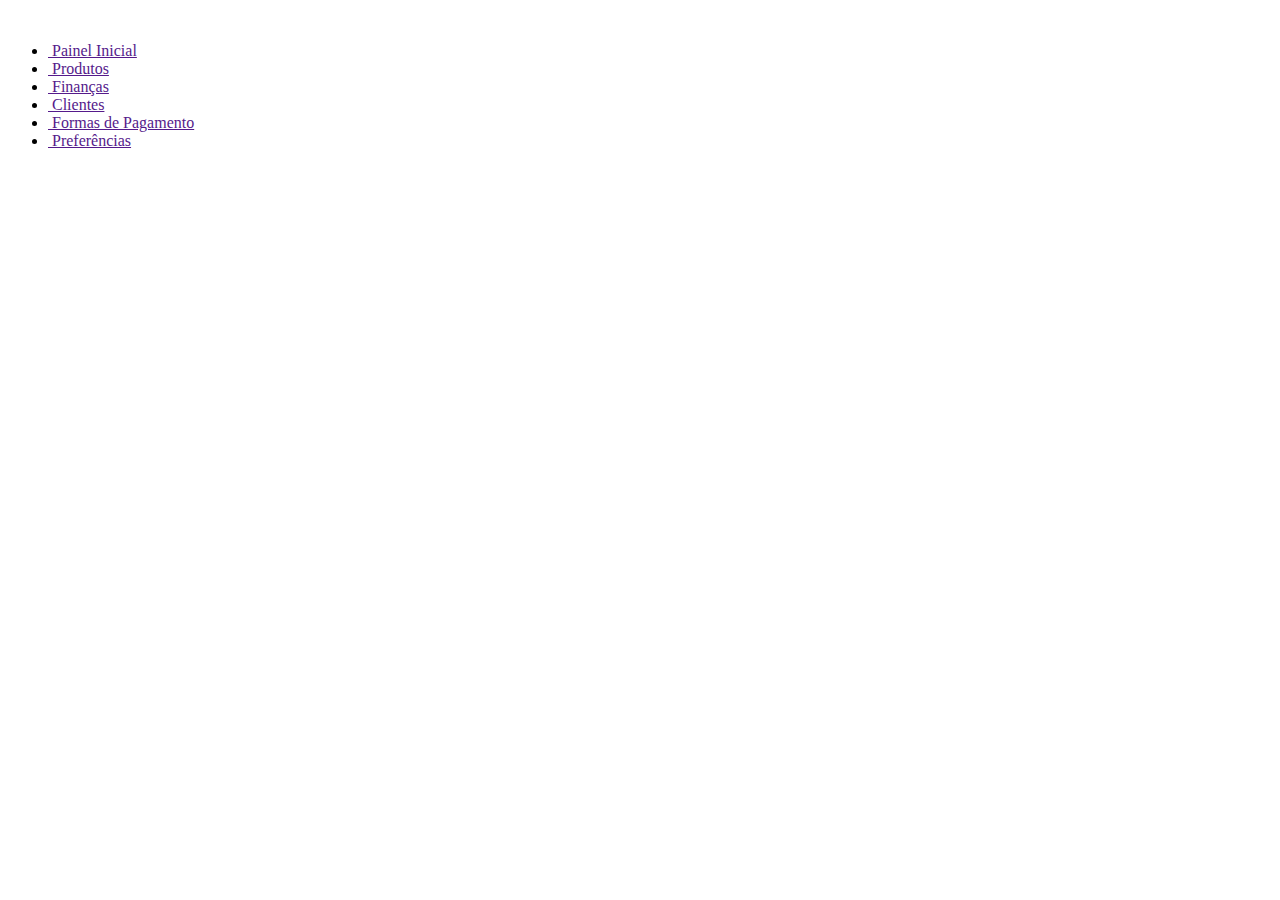
==== index.html @ 7f31ac44 "Add files via upload" ====
<!DOCTYPE html>
<html lang="en">
<head>
  <meta charset="UTF-8">
  <meta http-equiv="X-UA-Compatible" content="IE=edge">
  <meta name="viewport" content="width=device-width, initial-scale=1.0">
  <title>Início</title>
</head>
<body>
  <header>
    <nav>
      <a><img src="" alt=""></a>
      <a><img src="" alt=""></a>
    </nav>
  </header>
  <aside>
    <ul>
      <li>
        <a href="">
          <img src="" alt="">
          Painel Inicial
        </a>
      </li>
      <li>
        <a href="">
          <img src="" alt="">
          Produtos
        </a>
      </li>
      <li>
        <a href="">
          <img src="" alt="">
          Finanças
        </a>
      </li>
      <li>
        <a href="">
          <img src="" alt="">
          Clientes
        </a>
      </li>
      <li>
        <a href="">
          <img src="" alt="">
          Formas de Pagamento
        </a>
      </li>
      <li>
        <a href="">
          <img src="" alt="">
          Preferências
        </a>
      </li>
    </ul>
  </aside>
</body>
</html>
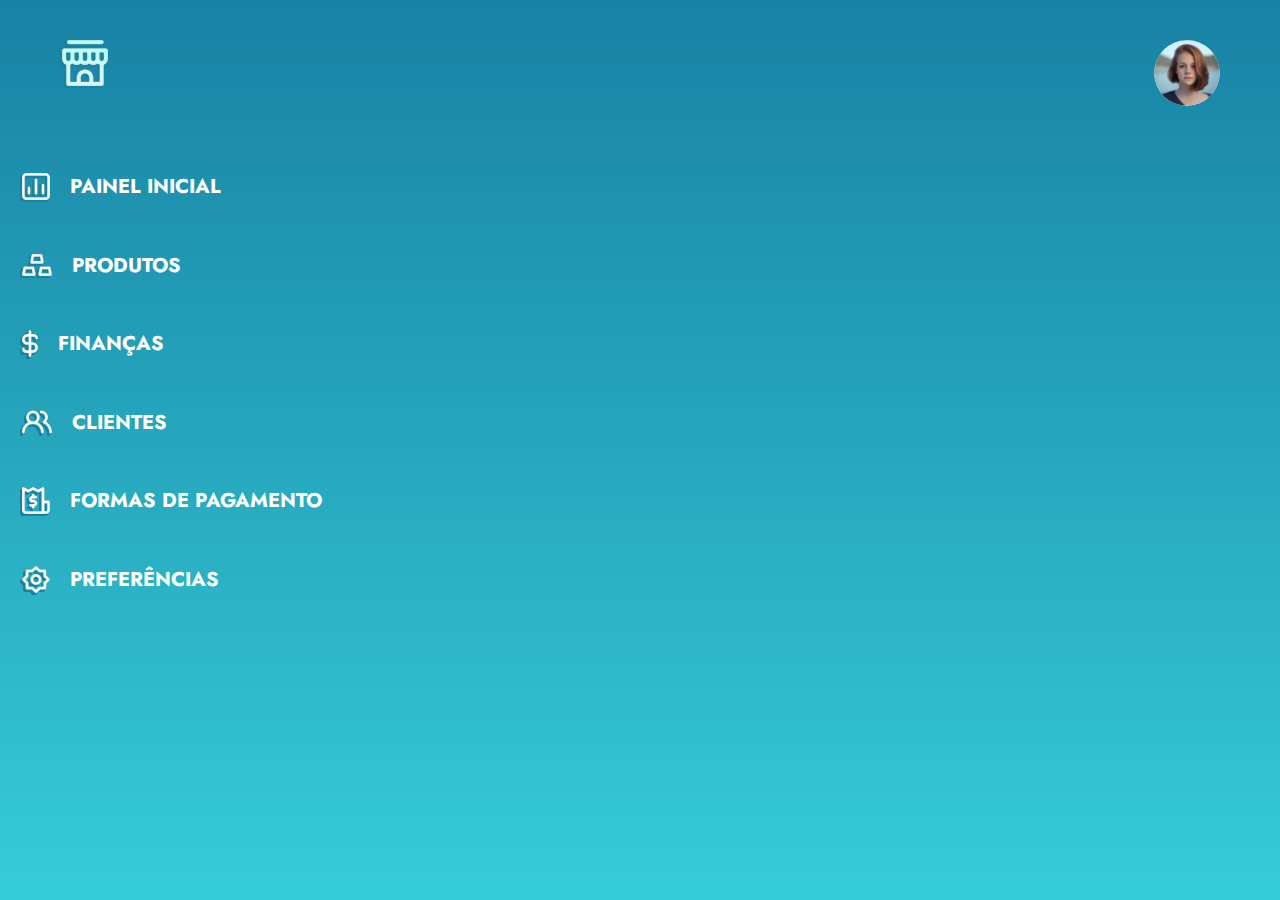
==== commit 4c26a1dc: "Add Nav" ====
--- a/index.html
+++ b/index.html
@@ -4,54 +4,58 @@
   <meta charset="UTF-8">
   <meta http-equiv="X-UA-Compatible" content="IE=edge">
   <meta name="viewport" content="width=device-width, initial-scale=1.0">
+  <link rel="stylesheet" href="style.css">
   <title>Início</title>
 </head>
 <body>
   <header>
-    <nav>
-      <a><img src="" alt=""></a>
-      <a><img src="" alt=""></a>
+    <nav class="">
+      <a href=""><img src="img/home.svg" alt="Avatar"></a>
+      <a href=""><img src="img/avatar.svg" alt="Icone home"></a>
     </nav>
   </header>
-  <aside>
+  <aside class="">
     <ul>
       <li>
         <a href="">
-          <img src="" alt="">
+          <img src="img/logo-painel.svg" alt="Painel Inicial">
           Painel Inicial
         </a>
       </li>
       <li>
         <a href="">
-          <img src="" alt="">
+          <img src="img/logo-produtos.svg" alt="Produtos">
           Produtos
         </a>
       </li>
       <li>
         <a href="">
-          <img src="" alt="">
+          <img src="img/logo-financas.svg" alt="Finanças">
           Finanças
         </a>
       </li>
       <li>
         <a href="">
-          <img src="" alt="">
+          <img src="img/logo-clientes.svg" alt="Clientes">
           Clientes
         </a>
       </li>
       <li>
         <a href="">
-          <img src="" alt="">
+          <img src="img/logo-formas-de-pg.svg" alt="Formas de Pagamento">
           Formas de Pagamento
         </a>
       </li>
       <li>
         <a href="">
-          <img src="" alt="">
+          <img src="img/logo-preferencias.svg" alt="Preferências">
           Preferências
         </a>
       </li>
     </ul>
   </aside>
+  <main>
+    
+  </main>
 </body>
 </html>--- a/style.css
+++ b/style.css
@@ -0,0 +1,64 @@
+@import url('https://fonts.googleapis.com/css2?family=Jost:ital,wght@0,100;0,200;0,300;0,400;0,500;0,600;0,700;0,800;0,900;1,100;1,200;1,300;1,400;1,500;1,600;1,700;1,800;1,900&display=swap');
+@import url('https://fonts.googleapis.com/css2?family=Jost:ital,wght@0,100;0,200;0,300;0,400;0,500;0,600;0,700;0,800;0,900;1,100;1,200;1,300;1,400;1,500;1,600;1,700;1,800;1,900&family=Montserrat+Alternates:ital,wght@0,100;0,200;0,300;0,400;0,500;0,600;0,700;0,800;0,900;1,100;1,200;1,300;1,400;1,500;1,600;1,700;1,800;1,900&display=swap');
+
+
+*{
+  margin: 0;
+  padding: 0;
+  font-size: 10px;
+  list-style: none;
+  text-decoration: none;
+}
+
+body{
+  width: 100%;
+  height: 100vh;
+  background: linear-gradient(180deg, rgba(24,130,164,1) 0%, rgba(53,204,215,1) 100%) no-repeat center;
+}
+
+
+header{
+  padding: 4rem 0;
+}
+
+header nav{
+  display: flex;
+  flex-wrap: wrap;
+  justify-content: space-between;
+  align-content: center;
+}
+
+header nav:first-child{
+  padding-left: 6rem;
+}
+
+header nav:last-child{
+  padding-right: 6rem;
+}
+
+aside ul{
+  display: flex;
+  justify-content: flex-start;
+  flex-direction: column;
+}
+
+aside li{
+  padding: 2.5rem 0;
+}
+
+aside img{
+  padding: 0 2rem;
+}
+
+aside a{
+  display: flex;
+  align-content: center;
+  font-size: 2rem;
+  font-family: 'Jost';
+  font-weight: 700;
+  text-transform: uppercase;
+  line-height: 2.8rem;
+  color: #fff;
+}
+
+
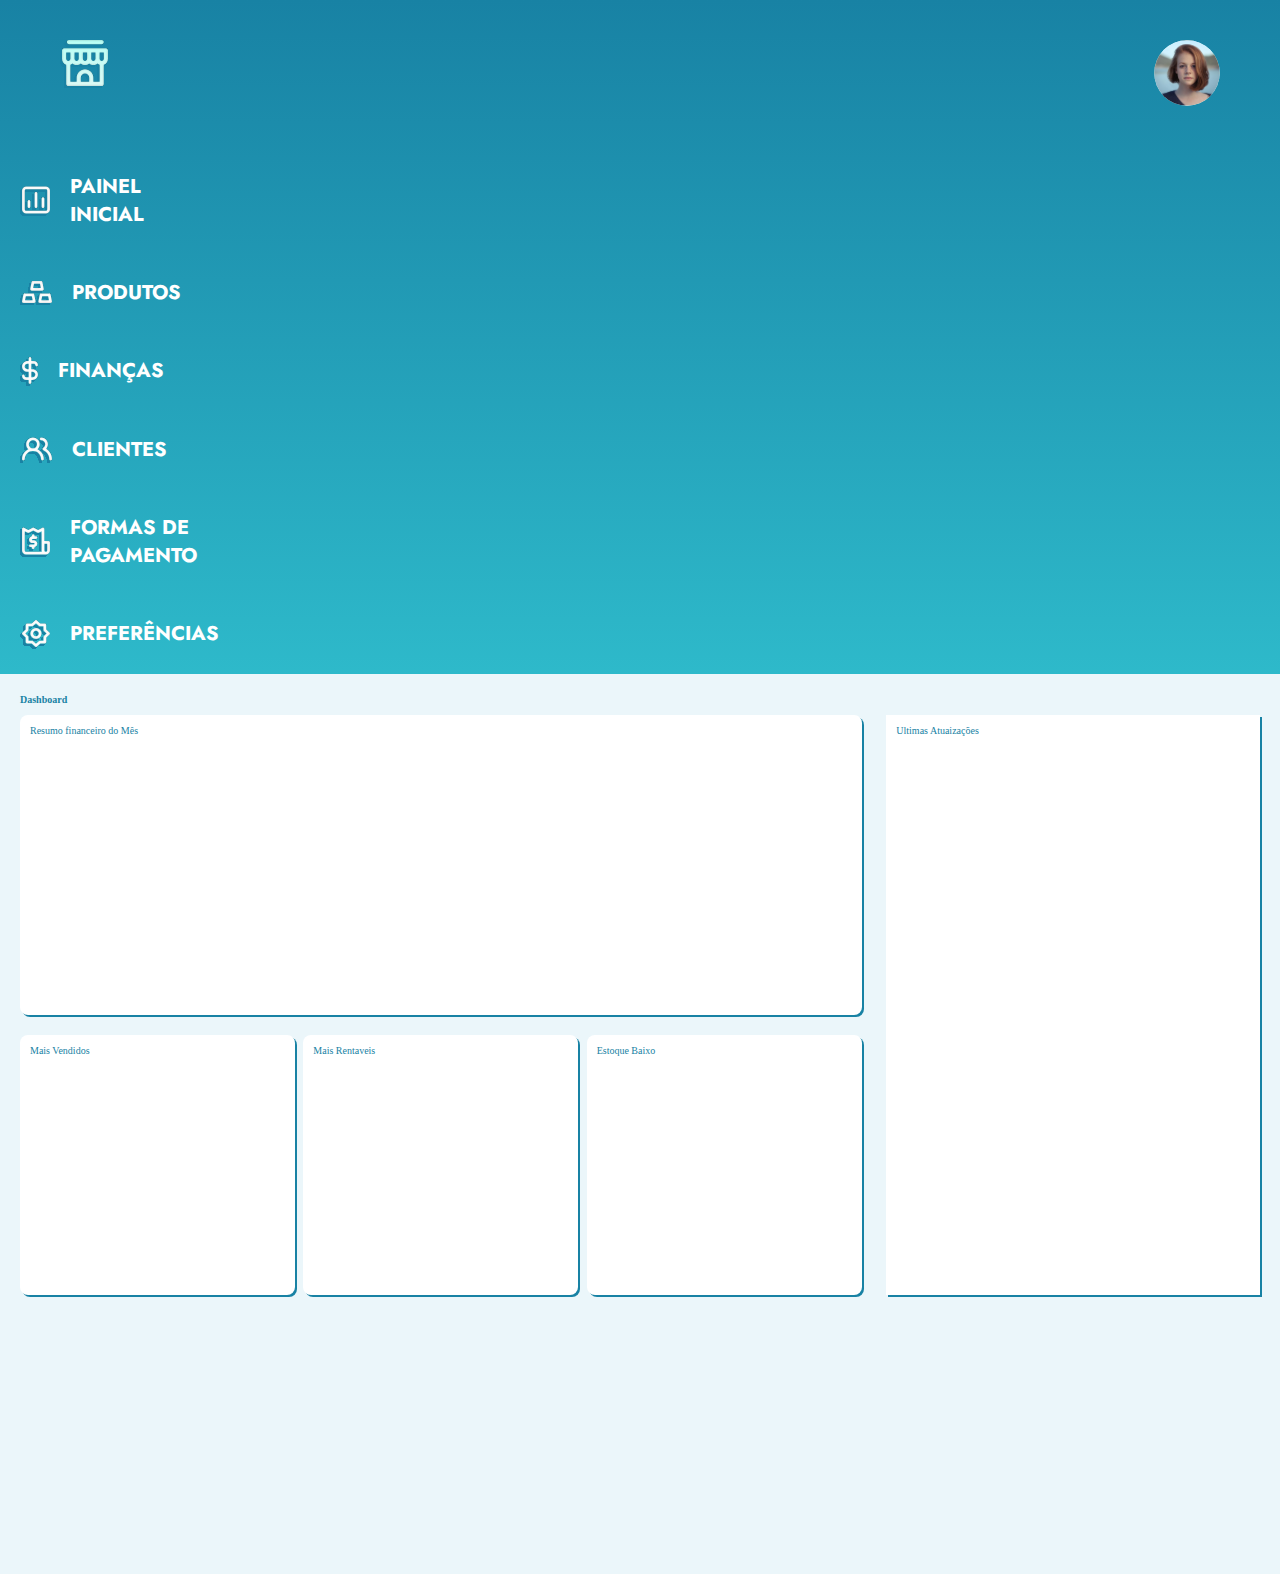
==== commit e23ad636: "dashboard" ====
--- a/index.html
+++ b/index.html
@@ -14,7 +14,7 @@
       <a href=""><img src="img/avatar.svg" alt="Icone home"></a>
     </nav>
   </header>
-  <aside class="">
+  <aside>
     <ul>
       <li>
         <a href="">
@@ -54,8 +54,33 @@
       </li>
     </ul>
   </aside>
-  <main>
+  <main class="dashboard-container">
+    <div class="boxes-container">
+      <h2>Dashboard</h1>
+      <div class="d-flex">
+        <div class="left-side">
+          <div class="top-box">
+            Resumo financeiro do Mês
+          </div>
+      
+          <div class="bottom-boxes-container">
+            <div class="bottom-box">
+              Mais Vendidos
+            </div>
+            <div class="bottom-box">
+              Mais Rentaveis
+            </div>
+            <div class="bottom-box" style="margin: 0;">
+              Estoque Baixo
+            </div>
+          </div>
+        </div>
     
+        <div class="right-box">
+          Ultimas Atuaizações
+        </div>
+      </div>
+    </div>
   </main>
 </body>
 </html>--- a/style.css
+++ b/style.css
@@ -1,6 +1,12 @@
 @import url('https://fonts.googleapis.com/css2?family=Jost:ital,wght@0,100;0,200;0,300;0,400;0,500;0,600;0,700;0,800;0,900;1,100;1,200;1,300;1,400;1,500;1,600;1,700;1,800;1,900&display=swap');
 @import url('https://fonts.googleapis.com/css2?family=Jost:ital,wght@0,100;0,200;0,300;0,400;0,500;0,600;0,700;0,800;0,900;1,100;1,200;1,300;1,400;1,500;1,600;1,700;1,800;1,900&family=Montserrat+Alternates:ital,wght@0,100;0,200;0,300;0,400;0,500;0,600;0,700;0,800;0,900;1,100;1,200;1,300;1,400;1,500;1,600;1,700;1,800;1,900&display=swap');
 
+:root {
+  --backgroundColor: #EBF6FA;
+  --mainColor: #1882A4;
+  --boxRadius: 8px;
+  --shadow: 2px 2px 0 0 var(--mainColor);
+}
 
 *{
   margin: 0;
@@ -15,7 +21,6 @@
   height: 100vh;
   background: linear-gradient(180deg, rgba(24,130,164,1) 0%, rgba(53,204,215,1) 100%) no-repeat center;
 }
-
 
 header{
   padding: 4rem 0;
@@ -61,4 +66,61 @@
   color: #fff;
 }
 
+aside {
+  width: 100px;
+}
 
+/* DASHBORD */
+.d-flex {
+  display: flex;
+}
+
+.dashboard-container {
+  height: 100vh;
+  background: var(--backgroundColor);
+  color: var(--mainColor);
+}
+
+.dashboard-container h2 {
+  margin: 0 0 10px 0;
+}
+
+.boxes-container {
+  padding: 20px;
+}
+
+.left-side {
+  width: 69%;
+  margin-right: 1%;
+}
+
+.top-box {
+  padding: 10px;
+  background: #fff;
+  height: 280px;
+  margin-bottom: 20px;
+  box-shadow: var(--shadow);
+  border-radius: var(--boxRadius);
+}
+
+.bottom-boxes-container {
+  display: flex;
+}
+
+.bottom-box {
+  padding: 10px;
+  background: #fff;
+  width: 32%;
+  height: 240px;
+  margin-right: 1%;
+  box-shadow: var(--shadow);
+  border-radius: var(--boxRadius);
+}
+
+.right-box {
+  width: 29%;
+  margin-left: 1%;
+  padding: 10px;
+  background: #fff;
+  box-shadow: var(--shadow);
+}
